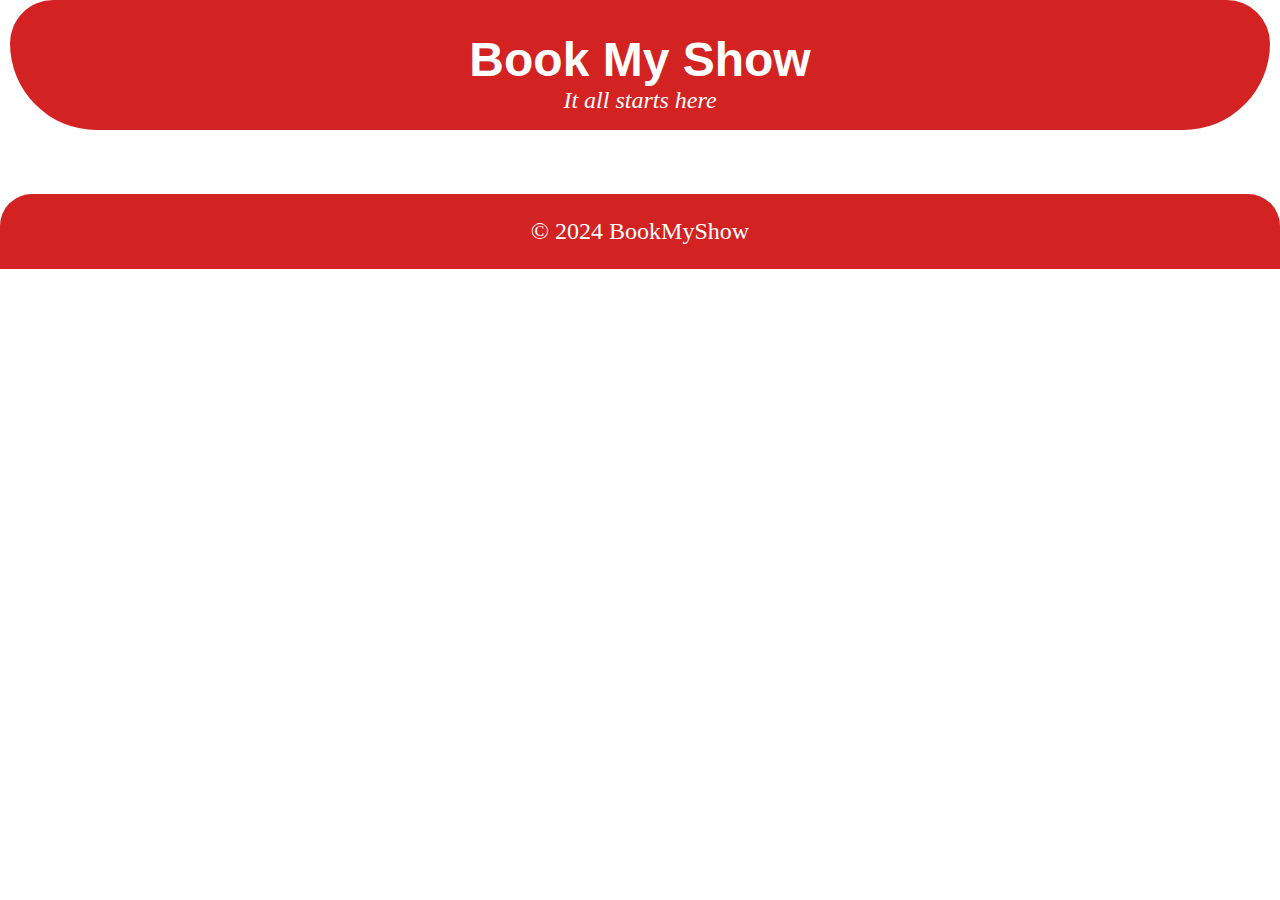
==== index.html @ 0e14e427 "added files to repository" ====
<html>
    <head> 
        <meta charset="UTF-8">
        <meta name="viewport" content="width=device-width,initial scale=1.0">
        <meta http-equiv="X-UA-Compatible" content="ie=edge">
        <title> book my show </title>
        <link rel="stylesheet" href="show.css">
    </head>

    <body>
     <div class="container">
     <header class="main-header">
      <h1 class="main-header_title"> 
        <i class="logo"></i>
       Book My Show</h1>

       <p class="main-header_slogan">
        <i>It all starts here</i>
        </p>

    

</header>
</div>
<section class="movies-list">
</section>
<footer>
    <p>&copy; 2024 BookMyShow</p>
</footer>
<script src="main.js"></script>
    </body>
</html>
---- show.css ----
* {
    box-sizing: border-box;
    margin: 0;
    padding: 0;
  }

  .container {
    width: 100%;
    max-width: 1500px;
    margin: 0 auto;
    
  }
  /* for header*/
  .main-header{
    display:flex;
    flex-direction: column;
    margin: 0 10px 2rem;
    padding: 2rem 1rem 1rem;
    align-items:center ;
    background-color: #d32222;
    border-radius:5rem 5rem 10rem 10rem ;
    color:white;
  }
  .main-header_title{
    font-family: "Roboto", sans-serif ;
    font-size: 3rem;
  }
  .main-header_slogan{
    font-size: 1.5rem;
  }
  .main-header.logo {
    width: 200px;
    height: 50px;
  }
  
  .movies-list {
    padding: 1rem;
    width: 90%;
    margin: 0 auto;
  }
 
.movie-Container{
    display:flex;
    box-shadow:0 8px 16px 0 rgba(0,0,0,0.2);
    border-radius: 2rem;
    transition: transform 0.3s ease;
    cursor:pointer;
    font-weight: 300;
    margin:2rem 0;
}

.movie-container:hover {
    transform: scale(1.05);
    transition: transform .3s ease;
}
.movie-poster {
    /* background: url('https://i.etsystatic.com/17139775/r/il/2a5f47/1852994100/il_570xN.1852994100_b7bp.jpg') center center/cover; */
   height: 18rem;
    width: 18rem;
   border-radius: 1.25rem;
}

.movie-information {
    display: flex;
    flex-direction: column;
  justify-content: space-around;
    width: 100%;
    padding: 2rem;
}
.movie-title {
    font-size: 1.75rem;
    font-weight: 400;
    word-break: break-word;
}

.movie-rating-wrapper {
    display: flex;
    align-items: center;
}

.movie-rating {
    font-size: 1.35rem;
}

.movie-rating-wrapper i {
    font-size: 1.5rem;
    color: #FE7E61;
    margin-right: .5rem;
}

/*header*/

/* Booking Page */

/* Booking Header */
.booking-container {
   /* background: linear-gradient(90deg, rgb(231, 225, 225) 0%, #f3f0f0 35%, rgb(251, 249, 249) 100%);*/
   background-color: rgb(20, 3, 3);
    min-height: 100vh;
    min-width: 100vw;
    padding: 1rem;
}

.booking-header {
    display: flex;
    justify-content: space-between;
    align-items: center;
    padding: 1.5rem;
    margin-bottom: 2rem;
}

.booking-header div {
    display: flex;
    align-items: center;
}

.booking-header__img {
    width: 6rem;
    height: 6rem;
    border: 2px solid rgb(61, 60, 60);
    border-radius: 50%;
    object-fit: cover;
    margin-right: 1rem;
}

.booking-header__title {
    color: rgb(242, 240, 240);
    font-size: 1.5rem;
}
.booking-header-slogan {
    color: rgb(242, 240, 240);
    font-size: 1.0rem;
text-align: left;
}

.booking-header__total {
    color: rgb(235, 33, 107);
    padding: 1rem;
    border: 1px solid #c1313d;
    border-radius: .5rem;
    text-align: center;
}
.screen-title{
    color: rgb(242, 240, 240);
    font-size: 1.0rem;
    text-align: center;
}

/* Screen */
.screen {
    width: 100%; 
    height: 8rem;
    color:gray;  
    border: 7px solid rgb(124, 124, 126);
    border-color:rgb(77, 75, 75) transparent transparent transparent;
   /* border-radius: 80%/100px 100px 0px 0px;*/
    margin: 0 auto;
}
.divider{
    width: 90%; 
   
    color:gray;  
    border: 7px solid rgb(124, 124, 126);
    margin:0 auto;

}

/* Booking Legend */
.booking-legend {
    display: flex;
    justify-content: space-around;
    align-items: center;
    padding: 1rem;
    margin-top: -2rem;
}

.legend-key {
    display: flex;
    flex-direction: column;
    align-items: center;
}

.seat {
    width: 1.7rem;
    height: 1.7rem;
    margin: .5rem;
    border-top-left-radius: 0.5rem;
    border-top-right-radius: 0.5rem;
    border-color: rgb(52, 215, 52);
    cursor: pointer;
    transition: .3s ease;
}

.seat-booked {
    background-color:gray;
}

.seat-selected {
    background-color: rgb(9, 118, 38);
}

.seat-available {
    background-color: none;
    border: 1px solid rgb(9, 118, 44);
}

.legend-key h2 {
    color: rgb(244, 237, 237);
    font-size: 1.25rem;
    margin-top: .5rem;
}

/* Seating */
.seating {
    padding: 1rem;
    margin: 1rem 0;
}

.row {
    display: flex;
    justify-content: center;
}

/*.seat:hover:not(.seat-booked) {
    transform: scale(1.4);
    transition: .3s ease;
}*/

.seat:nth-of-type(3) {
    margin-right: 3rem;
}

.seat:nth-last-of-type(3) {
    margin-left: 3rem;
}


.row:nth-of-type(5) {
    margin-bottom: 2rem;
}

.row:nth-last-of-type(3) {
    margin-top: 2rem;
}

.payment-btn {
    display: block;
    width: 70%;
    margin: 1rem auto;
    padding: 1rem;
    font-size: 1.5rem;
    border-radius: .5rem;
    background-color: rgb(212, 47, 47);
    text-decoration: none;
    color: rgb(242, 236, 236);
    text-align: center;
}


.payment-btn {
    width: 30%;
}

.redirect-btn {
    width: 50%;
}
/* Confirmation Page */
.confirmation {
    height: 100vh;
    display: flex;
    flex-direction: column;
    justify-content: center;
    align-items: center;
    text-align: center;
}

.confirmation > * {
    margin-bottom: 1.3rem;
}

.confirmation__heading {
    font-size: 2.5rem;
}

.confirmation__subheading {
    font-size: 1.5rem;
}

.redirect-btn {
    display: block;
    width: 80%;
    margin: 1rem auto;
    padding: 1.5rem 1rem;
    font-size: 1.5rem;
    border-radius: .5rem;
    background-color: #d74646;
    text-decoration:none;
    color: white;
    text-align: center;
}

/* Footer */
footer {
    padding: 1.5rem;
    background-color: #d32222;
    text-align: center;
    color: white;
    border-radius: 2rem 2rem 0 0;
}

footer p {
    font-size: 1.5rem;
}
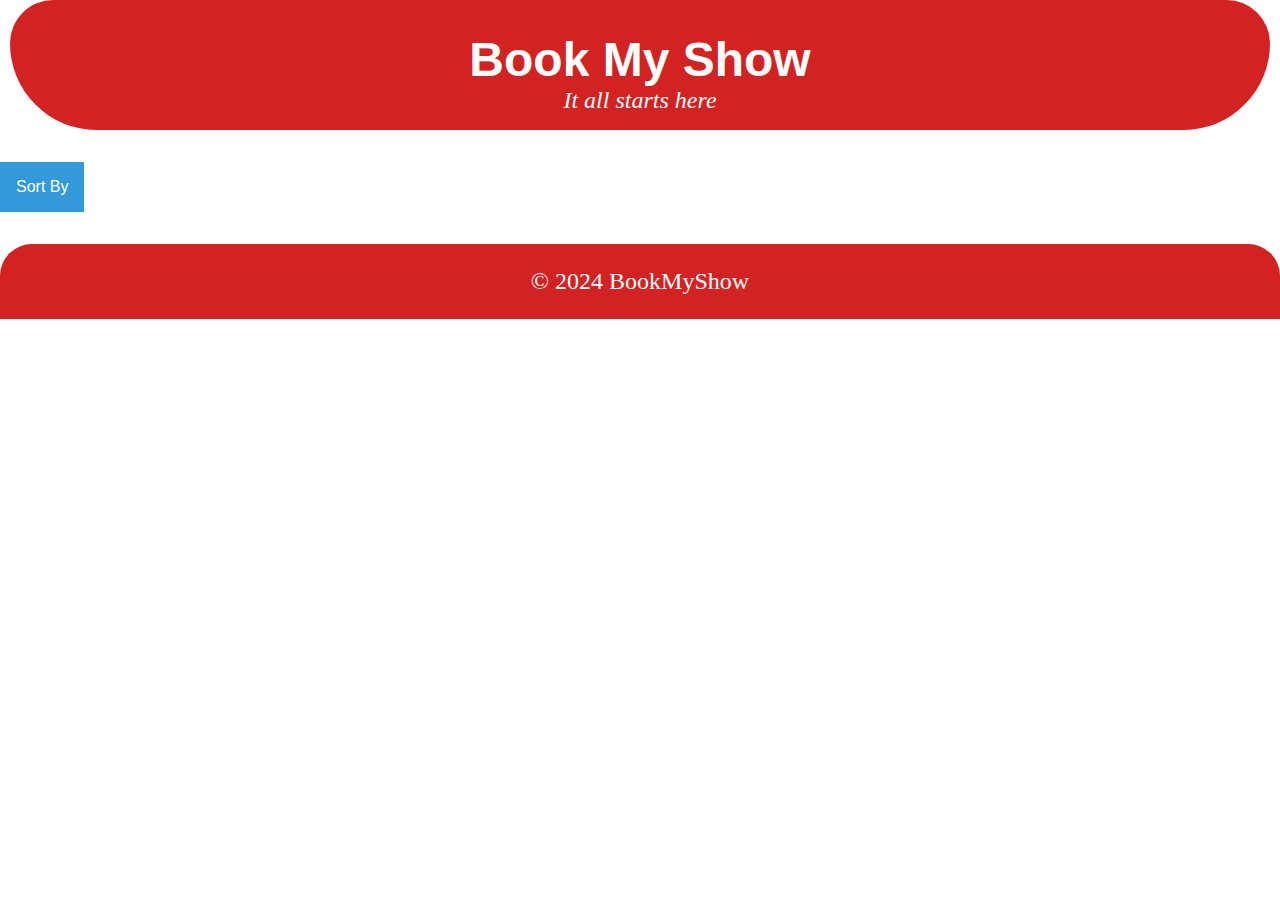
==== commit 33b880fe: "updated" ====
--- a/index.html
+++ b/index.html
@@ -17,10 +17,18 @@
        <p class="main-header_slogan">
         <i>It all starts here</i>
         </p>
+    </header>
 
-    
+    <div class="dropdown">
+        <button onclick="dropdownFunction()" class="dropbtn">Sort By</button>
+        <div id="myDropdown" class="dropdown-content">
+          <button onclick="" class="ratingsbtn">Ratings</button>
+          <button class="alphabtn">Alphatically</button>
+         
+        </div>
+      </div>
 
-</header>
+
 </div>
 <section class="movies-list">
 </section>
--- a/show.css
+++ b/show.css
@@ -32,7 +32,55 @@
     width: 200px;
     height: 50px;
   }
-  
+  /*sort by dropdown*/
+/* Dropdown Button */
+.dropbtn {
+    background-color: #3498DB;
+    color: white;
+    padding: 16px;
+    font-size: 16px;
+    border: none;
+    cursor: pointer;
+    float:right;
+  }
+  
+  /* Dropdown button on hover & focus */
+  .dropbtn:hover, .dropbtn:focus {
+    background-color: #2980B9;
+  }
+  
+  /* The container <div> - needed to position the dropdown content */
+  .dropdown {
+    position: relative;
+    display: inline-block;
+  }
+  
+  /* Dropdown Content (Hidden by Default) */
+  .dropdown-content {
+    display: none;
+    position: absolute;
+    background-color: #f1f1f1;
+    min-width: 160px;
+    box-shadow: 0px 8px 16px 0px rgba(0,0,0,0.2);
+    z-index: 1;
+  }
+  
+  /* Links inside the dropdown */
+  .dropdown-content button {
+    color: black;
+    border:0;
+    padding: 12px 16px;
+    text-decoration: none;
+    display: block;
+  }
+  
+  /* Change color of dropdown links on hover */
+  .dropdown-content button:hover {background-color: #ddd;}
+  
+  /* Show the dropdown menu (use JS to add this class to the .dropdown-content container when the user clicks on the dropdown button) */
+  .show {display:block;}
+ 
+  /*for movie container*/
   .movies-list {
     padding: 1rem;
     width: 90%;
@@ -87,6 +135,24 @@
     color: #FE7E61;
     margin-right: .5rem;
 }
+.movie-genre {
+    display: flex;
+    justify-content: flex-start;
+    flex-wrap: wrap;
+}
+
+.genre {
+    background-color: #EEEEF8;
+    color: #5c5b67;
+    padding: .5rem 1rem;
+    margin: .5rem;
+    border-radius: 1rem;
+}
+
+.genre:not(:first-child) {
+    margin-left: 1rem;
+}
+
 
 /*header*/
 
@@ -158,7 +224,6 @@
 }
 .divider{
     width: 90%; 
-   
     color:gray;  
     border: 7px solid rgb(124, 124, 126);
     margin:0 auto;
